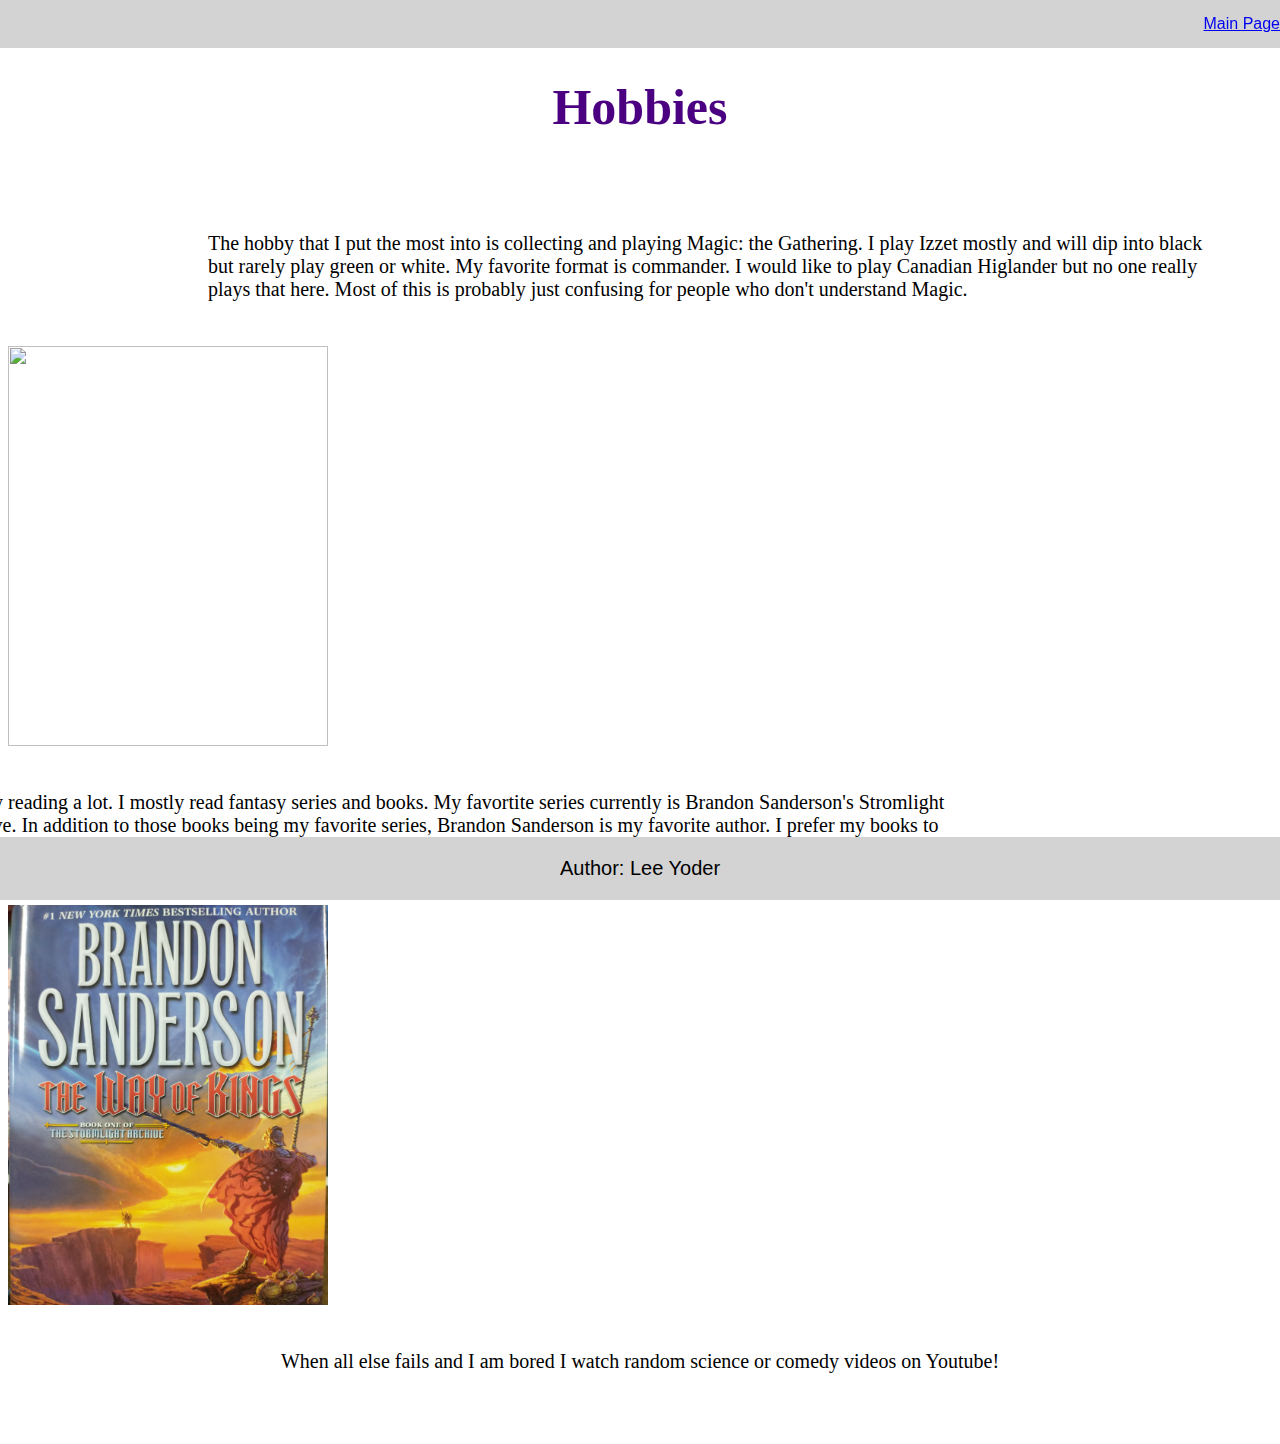
==== nextPage.html @ 26a4a1b9 "commiting my sample web page." ====
<!DOCTYPE html>
<html>
    <head>
        <meta charset="UTF-8">

        <title>Lee Yoder Activity 2</title>
        <link href="./main.css" rel="stylesheet" type="text/css">
    </head>
    <body>

        <!-- Navagation Panel -->
        <nav>
            <a href="./index.html">Main Page</a>
        </nav>
        
        <!-- Main Header -->
        <br><br><h1>Hobbies</h1><br>
        
        <!-- Text and Image Groups -->
        <div class="rightImg">
            <p>The hobby that I put the most into is collecting and playing Magic: the Gathering. 
                I play Izzet mostly and will dip into black but rarely play green or white. 
                My favorite format is commander. I would like to play Canadian Higlander but no one really plays that here.
                Most of this is probably just confusing for people who don't understand Magic.</p>
            <img class="imgHob" src="ImageMtg.jpg"/>
        </div>
        <div class="leftImg">
            <p>I enjoy reading a lot. I mostly read fantasy series and books. 
                My favortite series currently is Brandon Sanderson's Stromlight Archive. 
                In addition to those books being my favorite series, Brandon Sanderson is my favorite author.
                I prefer my books to have large worlds with lots of lore and detail, characters come second for me.</p>
            <img class="imgHob" src="ImageBook.jpg"/>
        </div>

        <!-- Closing Text -->
        <div class="final">
            <p>When all else fails and I am bored I watch random science or comedy videos on Youtube!</p>
        </div>

        <br>

        <!-- Footer -->
        <footer>
            <p>Author: Lee Yoder<p>
        </footer>
    </body>
</html>
---- main.css ----
/* Navagation styling */
nav{
	position: fixed;
	left: 0;
	top: 0;
  	width: 100%;
  	padding-top: 15px;
  	padding-bottom: 15px;
    background-color: lightgrey;
    text-align: right;
    font-family: 'Arial';
}

/* Header 1 styling */
h1{
	text-align: center;
	font-size: 50px;
	color: Indigo;
}

/* Paragraph font size */
p{
	font-size: 20px;
}

/* Footer styling */
footer{
  	position: fixed;
  	left: 0;
  	bottom: 0;
  	width: 100%;
	background-color: lightgrey;
    text-align: center;
    font-family: 'Arial';
}

/* Image width */
.imgMe{
	width: 320px;
	height: 345px;
	border-radius: 25px;
}

.imgHob{
	width: 320px;
	height: 400px;
}

/* Text and Image aligned with the Image on the left */
.leftImg{}

.leftImg > img{
	float: left;	
}

.leftSubSect{
	float: left;
}

.leftImg > p{
	width: 1000px;
    padding: 25px;
    padding-right: 325px;
    float: right;
}

/* Text and Image aligned with the Image on the right */
.rightImg{}

.rightImg > img{
	float: left;
}

.rightImg > p{
	width: 1000px;
    padding: 25px;
    padding-left: 200px;
    padding-right: 200px;
    float: left;
}

/* Sub text styling */
.sub{
	font-style: italic;
	font-size: 12px;
}

/* Closing thoughts styling*/
.final{
	text-align: center;
	clear: both;
    padding: 25px;
}
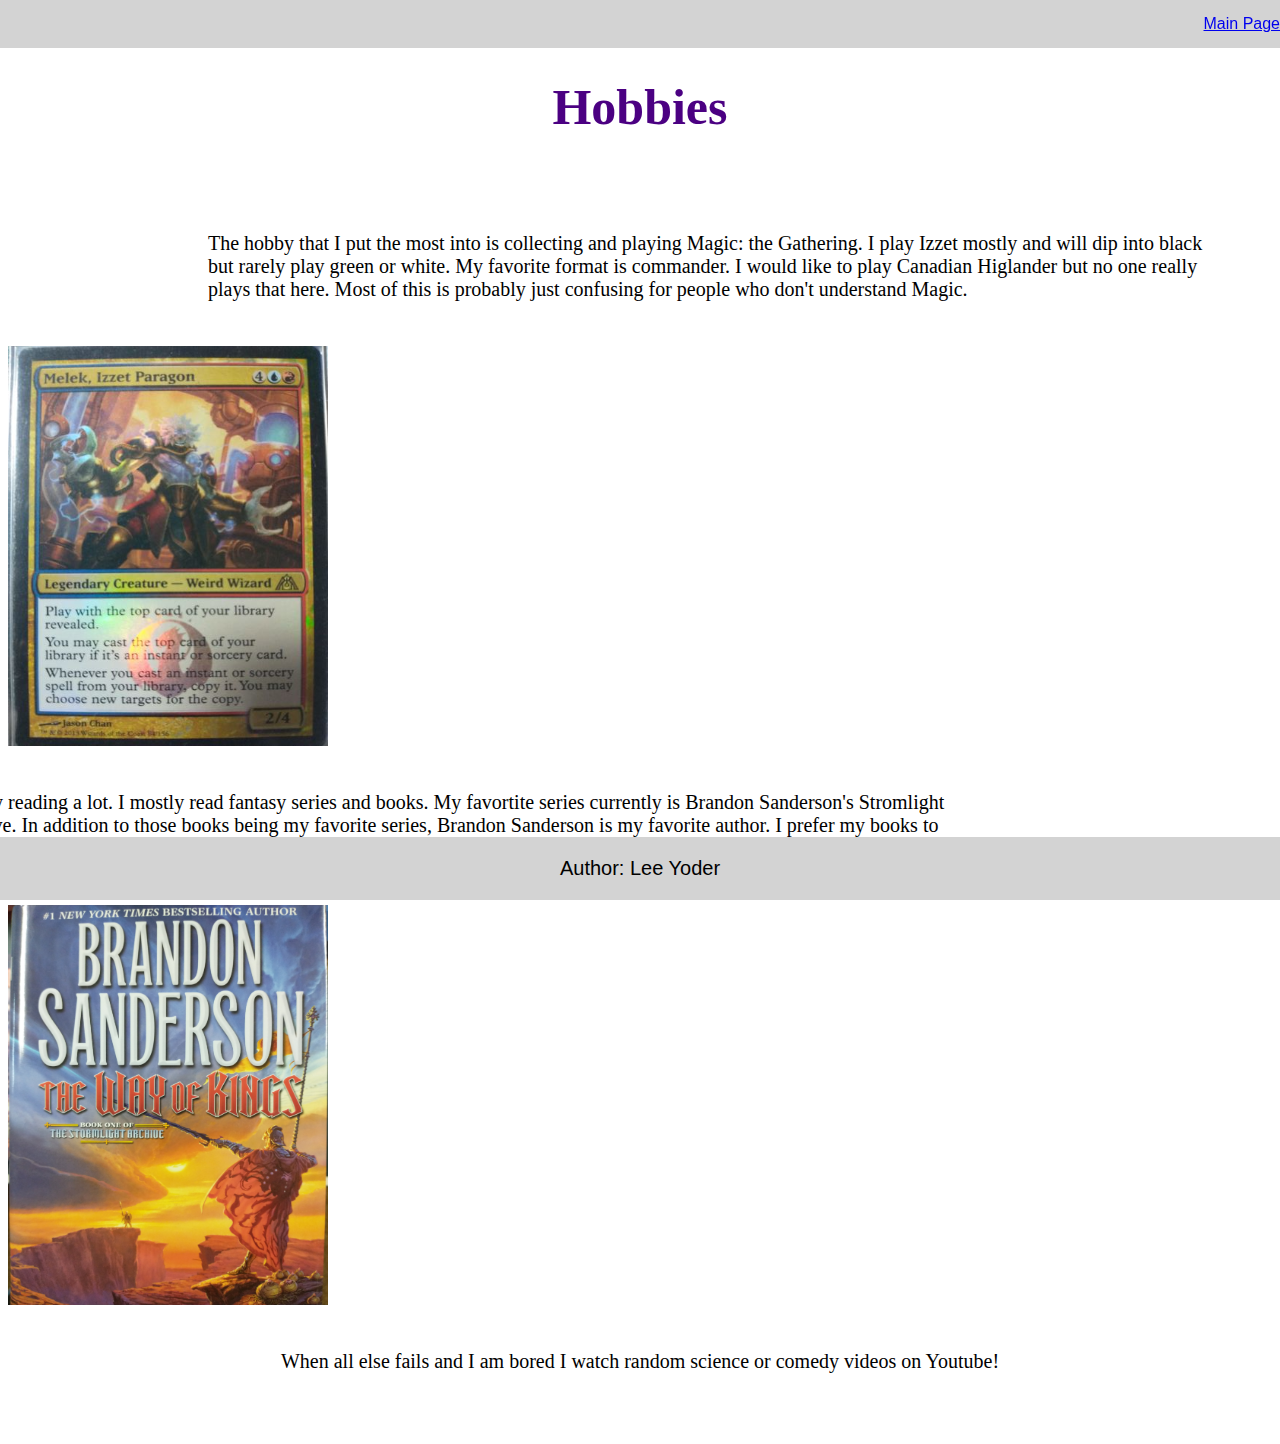
==== commit 54129d0a: "Fixed casing issue." ====
--- a/nextPage.html
+++ b/nextPage.html
@@ -22,7 +22,7 @@
                 I play Izzet mostly and will dip into black but rarely play green or white. 
                 My favorite format is commander. I would like to play Canadian Higlander but no one really plays that here.
                 Most of this is probably just confusing for people who don't understand Magic.</p>
-            <img class="imgHob" src="ImageMtg.jpg"/>
+            <img class="imgHob" src="ImageMTG.jpg"/>
         </div>
         <div class="leftImg">
             <p>I enjoy reading a lot. I mostly read fantasy series and books. 
